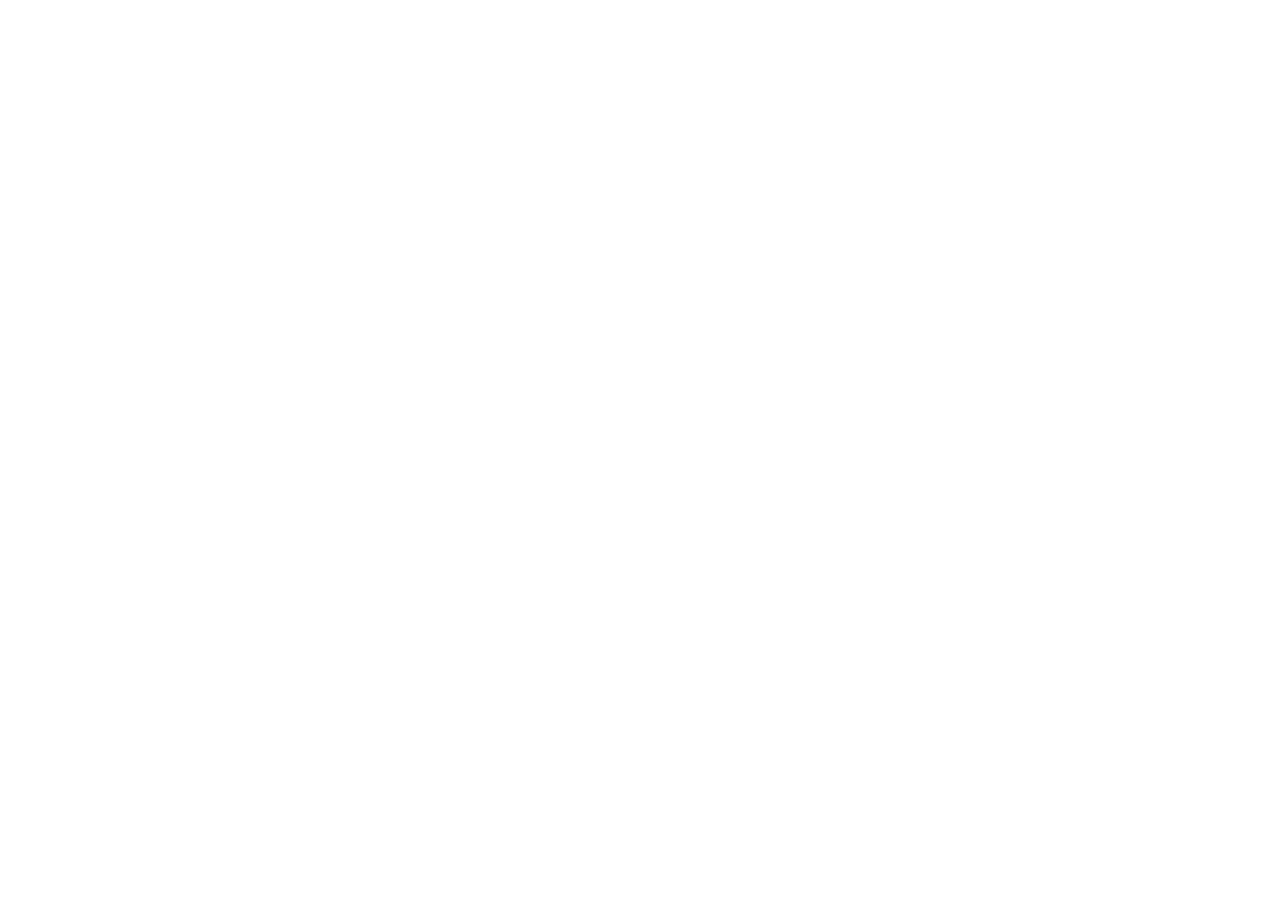
==== resources/public/dots.html @ 1a97eac5 "ok have things working pretty smooth" ====
<html>
  <head>
    <meta name="viewport" content="width=device-width; initial-scale=1.0; maximum-scale=1.0; user-scalable=no;"/>
    <script src="js/jquery.min.js" type="text/javascript"></script>
    <script>
      document.ontouchstart = function(e){ 
        e.preventDefault(); 
      }
    </script>
    <link href="css/dots.css" rel="stylesheet" type="text/css">
    <link href="css/anim.css" rel="stylesheet" type="text/css">
  </head>
  <body ondragstart="return false;" ondrop="return false;">
    <div class="container main_container"></div>
    <script src="js/compiled/dots.js" type="text/javascript"></script>
  </body>
</html>
---- resources/public/css/dots.css ----
.dots-game {
   width: 320px;
   position: relative;
}

.header {
  width: 320px;
}

.heads {
   background-color: rgb(131, 70, 169);
   /* background-color: #eee; */
   display: inline-block;
   width: 160px;
   height: 30px;
   padding-top: 13px;
   text-align: center;
   color: rgba(255,255,255, 0.5);;
   font-family: helvetica;
}

.time-val, .score-val {
 color: white;
}

.board-area {
   padding-left: 13px;
   padding-top: 13px;
}

.board {
  position: relative;
  height: 320px;
}

.chain-line, .dot-highlights {
   position: relative;
}

.chain-line .line { 
   position: absolute;
   -webkit-transform: translate3d(0,0,0);
   -moz-transform: translate3d(0,0,0);
   transform: translate3d(0,0,0);
}

.dot {
   position: absolute;
   width: 20px;
   height: 20px;
   border-radius: 10px;
   background-color: rgb(131,176,249);
   /* -webkit-transition: all 0.2s; 
   -webkit-transform: translate3d(0,0,0);
   -moz-transition: all 0.2s; 
   -moz-transform: translate3d(0,0,0);
   transition: all 0.2s; 
   transform: translate3d(0,0,0); */
}

.dot-highlight {
   position: absolute;
   width: 20px;
   height: 20px;
   opacity: 0.0;
   border-radius: 10px;
   -webkit-animation-name: expander;
   -webkit-animation-duration: 0.7s;
   -webkit-animation-iteration-count: 1;
   -webkit-transform: translate3d(0,0,0) scale3d(2.8,2.8,0);
}

.blue {
   background-color: rgb(118,172,255);
}

.green {
   background-color: rgb(128,230,121);
}

.purple {
   background-color: rgb(131, 70, 169);
}

.yellow {
   background-color: rgb(226, 214, 0);
}

.red {
   background-color: rgb(227, 73, 50);
}


.blue-trans {
   background-color: rgba(118,172,255,0.8);
}

.green-trans {
   background-color: rgba(128,230,121,0.8);
}

.purple-trans {
   background-color: rgba(131, 70, 169,0.8);
}

.yellow-trans {
   background-color: rgba(226, 214, 0,0.8);
}

.red-trans {
   background-color: rgba(227, 73, 50, 0.8);
}

.marq {
   text-align:center;
   color: #fff;
   font-family: helvetica;
}

.marq span {
   display: inline-block;
   border-radius: 10px;
   padding: 6px;
   margin: 1px;
   width: 17px;
   height: 17px;
}

.notice-square {
   padding: 20px;
   height: 250px;
   padding-top: 100px;
}

.control-area {
   text-align: center;
   font-family: helvetica;
   margin-top: 70px;
}

a.start-new-game {
   text-decoration: none;
   background-color: rgb(131,176,249);
   color: #fff;
   padding: 10px;
   border-radius: 10px;
}

@-webkit-keyframes expander {
  0% {
     -webkit-transform: scale3d(1.0,1.0,0);
     opacity: 0.8;
  }
  100% {
     -webkit-transform: scale3d(2.8,2.8,0);
     opacity: 0.0;
  }
}

.levelish {
   -webkit-animation-duration: 0.3s;
   -webkit-animation-iteration-count: 1;
   -webkit-backface-visibility: hidden;
}

@media (max-width: 480px){
   body {
      margin: 0px;
   }
}
---- resources/public/css/anim.css ----
.level-0 {
-webkit-transform: translate3d(0,135px,0);
-webkit-animation-name: level-0;
}
@-webkit-keyframes level-0{
0% { -webkit-transform: translate3d(0,0px,0); -webkit-animation-timing: ease-in;}
35% { -webkit-transform: translate3d(0,135px,0); -webkit-animation-timing: ease-out;}
55% { -webkit-transform: translate3d(0,101px,0); -webkit-animation-timing: ease-in;}
71% { -webkit-transform: translate3d(0,135px,0); -webkit-animation-timing: ease-out;}
81% { -webkit-transform: translate3d(0,126px,0); -webkit-animation-timing: ease-in;}
90% { -webkit-transform: translate3d(0,135px,0); -webkit-animation-timing: ease-out;}
94% { -webkit-transform: translate3d(0,132px,0); -webkit-animation-timing: ease-in;}
100% { -webkit-transform: translate3d(0,135px,0); -webkit-animation-timing: ease-out;}
}

.level-1 {
-webkit-transform: translate3d(0,180px,0);
-webkit-animation-name: level-1;
}
@-webkit-keyframes level-1{
0% { -webkit-transform: translate3d(0,0px,0); -webkit-animation-timing: ease-in;}
35% { -webkit-transform: translate3d(0,180px,0); -webkit-animation-timing: ease-out;}
55% { -webkit-transform: translate3d(0,135px,0); -webkit-animation-timing: ease-in;}
71% { -webkit-transform: translate3d(0,180px,0); -webkit-animation-timing: ease-out;}
81% { -webkit-transform: translate3d(0,168px,0); -webkit-animation-timing: ease-in;}
89% { -webkit-transform: translate3d(0,180px,0); -webkit-animation-timing: ease-out;}
95% { -webkit-transform: translate3d(0,177px,0); -webkit-animation-timing: ease-in;}
100% { -webkit-transform: translate3d(0,180px,0); -webkit-animation-timing: ease-out;}
}

.level-2 {
-webkit-transform: translate3d(0,225px,0);
-webkit-animation-name: level-2;
}
@-webkit-keyframes level-2{
0% { -webkit-transform: translate3d(0,0px,0); -webkit-animation-timing: ease-in;}
35% { -webkit-transform: translate3d(0,225px,0); -webkit-animation-timing: ease-out;}
53% { -webkit-transform: translate3d(0,168px,0); -webkit-animation-timing: ease-in;}
71% { -webkit-transform: translate3d(0,225px,0); -webkit-animation-timing: ease-out;}
80% { -webkit-transform: translate3d(0,210px,0); -webkit-animation-timing: ease-in;}
89% { -webkit-transform: translate3d(0,225px,0); -webkit-animation-timing: ease-out;}
95% { -webkit-transform: translate3d(0,221px,0); -webkit-animation-timing: ease-in;}
100% { -webkit-transform: translate3d(0,225px,0); -webkit-animation-timing: ease-out;}
}

.level-3 {
-webkit-transform: translate3d(0,270px,0);
-webkit-animation-name: level-3;
}
@-webkit-keyframes level-3{
0% { -webkit-transform: translate3d(0,0px,0); -webkit-animation-timing: ease-in;}
35% { -webkit-transform: translate3d(0,270px,0); -webkit-animation-timing: ease-out;}
54% { -webkit-transform: translate3d(0,202px,0); -webkit-animation-timing: ease-in;}
71% { -webkit-transform: translate3d(0,270px,0); -webkit-animation-timing: ease-out;}
81% { -webkit-transform: translate3d(0,253px,0); -webkit-animation-timing: ease-in;}
89% { -webkit-transform: translate3d(0,270px,0); -webkit-animation-timing: ease-out;}
94% { -webkit-transform: translate3d(0,265px,0); -webkit-animation-timing: ease-in;}
100% { -webkit-transform: translate3d(0,270px,0); -webkit-animation-timing: ease-out;}
}

.level-4 {
-webkit-transform: translate3d(0,315px,0);
-webkit-animation-name: level-4;
}
@-webkit-keyframes level-4{
0% { -webkit-transform: translate3d(0,0px,0); -webkit-animation-timing: ease-in;}
35% { -webkit-transform: translate3d(0,315px,0); -webkit-animation-timing: ease-out;}
54% { -webkit-transform: translate3d(0,236px,0); -webkit-animation-timing: ease-in;}
71% { -webkit-transform: translate3d(0,315px,0); -webkit-animation-timing: ease-out;}
81% { -webkit-transform: translate3d(0,295px,0); -webkit-animation-timing: ease-in;}
89% { -webkit-transform: translate3d(0,315px,0); -webkit-animation-timing: ease-out;}
95% { -webkit-transform: translate3d(0,310px,0); -webkit-animation-timing: ease-in;}
100% { -webkit-transform: translate3d(0,315px,0); -webkit-animation-timing: ease-out;}
}

.level-5 {
-webkit-transform: translate3d(0,360px,0);
-webkit-animation-name: level-5;
}
@-webkit-keyframes level-5{
0% { -webkit-transform: translate3d(0,0px,0); -webkit-animation-timing: ease-in;}
35% { -webkit-transform: translate3d(0,360px,0); -webkit-animation-timing: ease-out;}
54% { -webkit-transform: translate3d(0,270px,0); -webkit-animation-timing: ease-in;}
71% { -webkit-transform: translate3d(0,360px,0); -webkit-animation-timing: ease-out;}
81% { -webkit-transform: translate3d(0,337px,0); -webkit-animation-timing: ease-in;}
89% { -webkit-transform: translate3d(0,360px,0); -webkit-animation-timing: ease-out;}
94% { -webkit-transform: translate3d(0,354px,0); -webkit-animation-timing: ease-in;}
100% { -webkit-transform: translate3d(0,360px,0); -webkit-animation-timing: ease-out;}
}

 .level-1-from0 {
-webkit-transform: translate3d(0,180px,0);
-webkit-animation-name: level-1-from0;
}
@-webkit-keyframes level-1-from0{
0% { -webkit-transform: translate3d(0,135px,0); -webkit-animation-timing: ease-in;}
35% { -webkit-transform: translate3d(0,180px,0); -webkit-animation-timing: ease-out;}
55% { -webkit-transform: translate3d(0,168px,0); -webkit-animation-timing: ease-in;}
72% { -webkit-transform: translate3d(0,180px,0); -webkit-animation-timing: ease-out;}
84% { -webkit-transform: translate3d(0,177px,0); -webkit-animation-timing: ease-in;}
100% { -webkit-transform: translate3d(0,180px,0); -webkit-animation-timing: ease-out;}
}

.level-2-from0 {
-webkit-transform: translate3d(0,225px,0);
-webkit-animation-name: level-2-from0;
}
@-webkit-keyframes level-2-from0{
0% { -webkit-transform: translate3d(0,135px,0); -webkit-animation-timing: ease-in;}
35% { -webkit-transform: translate3d(0,225px,0); -webkit-animation-timing: ease-out;}
55% { -webkit-transform: translate3d(0,202px,0); -webkit-animation-timing: ease-in;}
71% { -webkit-transform: translate3d(0,225px,0); -webkit-animation-timing: ease-out;}
82% { -webkit-transform: translate3d(0,219px,0); -webkit-animation-timing: ease-in;}
91% { -webkit-transform: translate3d(0,225px,0); -webkit-animation-timing: ease-out;}
95% { -webkit-transform: translate3d(0,223px,0); -webkit-animation-timing: ease-in;}
100% { -webkit-transform: translate3d(0,225px,0); -webkit-animation-timing: ease-out;}
}

.level-3-from0 {
-webkit-transform: translate3d(0,270px,0);
-webkit-animation-name: level-3-from0;
}
@-webkit-keyframes level-3-from0{
0% { -webkit-transform: translate3d(0,135px,0); -webkit-animation-timing: ease-in;}
35% { -webkit-transform: translate3d(0,270px,0); -webkit-animation-timing: ease-out;}
55% { -webkit-transform: translate3d(0,236px,0); -webkit-animation-timing: ease-in;}
71% { -webkit-transform: translate3d(0,270px,0); -webkit-animation-timing: ease-out;}
81% { -webkit-transform: translate3d(0,261px,0); -webkit-animation-timing: ease-in;}
90% { -webkit-transform: translate3d(0,270px,0); -webkit-animation-timing: ease-out;}
94% { -webkit-transform: translate3d(0,267px,0); -webkit-animation-timing: ease-in;}
100% { -webkit-transform: translate3d(0,270px,0); -webkit-animation-timing: ease-out;}
}

.level-4-from0 {
-webkit-transform: translate3d(0,315px,0);
-webkit-animation-name: level-4-from0;
}
@-webkit-keyframes level-4-from0{
0% { -webkit-transform: translate3d(0,135px,0); -webkit-animation-timing: ease-in;}
35% { -webkit-transform: translate3d(0,315px,0); -webkit-animation-timing: ease-out;}
55% { -webkit-transform: translate3d(0,270px,0); -webkit-animation-timing: ease-in;}
71% { -webkit-transform: translate3d(0,315px,0); -webkit-animation-timing: ease-out;}
81% { -webkit-transform: translate3d(0,303px,0); -webkit-animation-timing: ease-in;}
89% { -webkit-transform: translate3d(0,315px,0); -webkit-animation-timing: ease-out;}
95% { -webkit-transform: translate3d(0,312px,0); -webkit-animation-timing: ease-in;}
100% { -webkit-transform: translate3d(0,315px,0); -webkit-animation-timing: ease-out;}
}

.level-5-from0 {
-webkit-transform: translate3d(0,360px,0);
-webkit-animation-name: level-5-from0;
}
@-webkit-keyframes level-5-from0{
0% { -webkit-transform: translate3d(0,135px,0); -webkit-animation-timing: ease-in;}
35% { -webkit-transform: translate3d(0,360px,0); -webkit-animation-timing: ease-out;}
53% { -webkit-transform: translate3d(0,303px,0); -webkit-animation-timing: ease-in;}
71% { -webkit-transform: translate3d(0,360px,0); -webkit-animation-timing: ease-out;}
80% { -webkit-transform: translate3d(0,345px,0); -webkit-animation-timing: ease-in;}
89% { -webkit-transform: translate3d(0,360px,0); -webkit-animation-timing: ease-out;}
95% { -webkit-transform: translate3d(0,356px,0); -webkit-animation-timing: ease-in;}
100% { -webkit-transform: translate3d(0,360px,0); -webkit-animation-timing: ease-out;}
}

 .level-2-from1 {
-webkit-transform: translate3d(0,225px,0);
-webkit-animation-name: level-2-from1;
}
@-webkit-keyframes level-2-from1{
0% { -webkit-transform: translate3d(0,180px,0); -webkit-animation-timing: ease-in;}
35% { -webkit-transform: translate3d(0,225px,0); -webkit-animation-timing: ease-out;}
55% { -webkit-transform: translate3d(0,213px,0); -webkit-animation-timing: ease-in;}
72% { -webkit-transform: translate3d(0,225px,0); -webkit-animation-timing: ease-out;}
84% { -webkit-transform: translate3d(0,222px,0); -webkit-animation-timing: ease-in;}
100% { -webkit-transform: translate3d(0,225px,0); -webkit-animation-timing: ease-out;}
}

.level-3-from1 {
-webkit-transform: translate3d(0,270px,0);
-webkit-animation-name: level-3-from1;
}
@-webkit-keyframes level-3-from1{
0% { -webkit-transform: translate3d(0,180px,0); -webkit-animation-timing: ease-in;}
35% { -webkit-transform: translate3d(0,270px,0); -webkit-animation-timing: ease-out;}
55% { -webkit-transform: translate3d(0,247px,0); -webkit-animation-timing: ease-in;}
71% { -webkit-transform: translate3d(0,270px,0); -webkit-animation-timing: ease-out;}
82% { -webkit-transform: translate3d(0,264px,0); -webkit-animation-timing: ease-in;}
91% { -webkit-transform: translate3d(0,270px,0); -webkit-animation-timing: ease-out;}
95% { -webkit-transform: translate3d(0,268px,0); -webkit-animation-timing: ease-in;}
100% { -webkit-transform: translate3d(0,270px,0); -webkit-animation-timing: ease-out;}
}

.level-4-from1 {
-webkit-transform: translate3d(0,315px,0);
-webkit-animation-name: level-4-from1;
}
@-webkit-keyframes level-4-from1{
0% { -webkit-transform: translate3d(0,180px,0); -webkit-animation-timing: ease-in;}
35% { -webkit-transform: translate3d(0,315px,0); -webkit-animation-timing: ease-out;}
55% { -webkit-transform: translate3d(0,281px,0); -webkit-animation-timing: ease-in;}
71% { -webkit-transform: translate3d(0,315px,0); -webkit-animation-timing: ease-out;}
81% { -webkit-transform: translate3d(0,306px,0); -webkit-animation-timing: ease-in;}
90% { -webkit-transform: translate3d(0,315px,0); -webkit-animation-timing: ease-out;}
94% { -webkit-transform: translate3d(0,312px,0); -webkit-animation-timing: ease-in;}
100% { -webkit-transform: translate3d(0,315px,0); -webkit-animation-timing: ease-out;}
}

.level-5-from1 {
-webkit-transform: translate3d(0,360px,0);
-webkit-animation-name: level-5-from1;
}
@-webkit-keyframes level-5-from1{
0% { -webkit-transform: translate3d(0,180px,0); -webkit-animation-timing: ease-in;}
35% { -webkit-transform: translate3d(0,360px,0); -webkit-animation-timing: ease-out;}
55% { -webkit-transform: translate3d(0,315px,0); -webkit-animation-timing: ease-in;}
71% { -webkit-transform: translate3d(0,360px,0); -webkit-animation-timing: ease-out;}
81% { -webkit-transform: translate3d(0,348px,0); -webkit-animation-timing: ease-in;}
89% { -webkit-transform: translate3d(0,360px,0); -webkit-animation-timing: ease-out;}
95% { -webkit-transform: translate3d(0,357px,0); -webkit-animation-timing: ease-in;}
100% { -webkit-transform: translate3d(0,360px,0); -webkit-animation-timing: ease-out;}
}

 .level-3-from2 {
-webkit-transform: translate3d(0,270px,0);
-webkit-animation-name: level-3-from2;
}
@-webkit-keyframes level-3-from2{
0% { -webkit-transform: translate3d(0,225px,0); -webkit-animation-timing: ease-in;}
35% { -webkit-transform: translate3d(0,270px,0); -webkit-animation-timing: ease-out;}
55% { -webkit-transform: translate3d(0,258px,0); -webkit-animation-timing: ease-in;}
72% { -webkit-transform: translate3d(0,270px,0); -webkit-animation-timing: ease-out;}
84% { -webkit-transform: translate3d(0,267px,0); -webkit-animation-timing: ease-in;}
100% { -webkit-transform: translate3d(0,270px,0); -webkit-animation-timing: ease-out;}
}

.level-4-from2 {
-webkit-transform: translate3d(0,315px,0);
-webkit-animation-name: level-4-from2;
}
@-webkit-keyframes level-4-from2{
0% { -webkit-transform: translate3d(0,225px,0); -webkit-animation-timing: ease-in;}
35% { -webkit-transform: translate3d(0,315px,0); -webkit-animation-timing: ease-out;}
55% { -webkit-transform: translate3d(0,292px,0); -webkit-animation-timing: ease-in;}
71% { -webkit-transform: translate3d(0,315px,0); -webkit-animation-timing: ease-out;}
82% { -webkit-transform: translate3d(0,309px,0); -webkit-animation-timing: ease-in;}
91% { -webkit-transform: translate3d(0,315px,0); -webkit-animation-timing: ease-out;}
95% { -webkit-transform: translate3d(0,313px,0); -webkit-animation-timing: ease-in;}
100% { -webkit-transform: translate3d(0,315px,0); -webkit-animation-timing: ease-out;}
}

.level-5-from2 {
-webkit-transform: translate3d(0,360px,0);
-webkit-animation-name: level-5-from2;
}
@-webkit-keyframes level-5-from2{
0% { -webkit-transform: translate3d(0,225px,0); -webkit-animation-timing: ease-in;}
35% { -webkit-transform: translate3d(0,360px,0); -webkit-animation-timing: ease-out;}
55% { -webkit-transform: translate3d(0,326px,0); -webkit-animation-timing: ease-in;}
71% { -webkit-transform: translate3d(0,360px,0); -webkit-animation-timing: ease-out;}
81% { -webkit-transform: translate3d(0,351px,0); -webkit-animation-timing: ease-in;}
90% { -webkit-transform: translate3d(0,360px,0); -webkit-animation-timing: ease-out;}
94% { -webkit-transform: translate3d(0,357px,0); -webkit-animation-timing: ease-in;}
100% { -webkit-transform: translate3d(0,360px,0); -webkit-animation-timing: ease-out;}
}

 .level-4-from3 {
-webkit-transform: translate3d(0,315px,0);
-webkit-animation-name: level-4-from3;
}
@-webkit-keyframes level-4-from3{
0% { -webkit-transform: translate3d(0,270px,0); -webkit-animation-timing: ease-in;}
35% { -webkit-transform: translate3d(0,315px,0); -webkit-animation-timing: ease-out;}
55% { -webkit-transform: translate3d(0,303px,0); -webkit-animation-timing: ease-in;}
72% { -webkit-transform: translate3d(0,315px,0); -webkit-animation-timing: ease-out;}
84% { -webkit-transform: translate3d(0,312px,0); -webkit-animation-timing: ease-in;}
100% { -webkit-transform: translate3d(0,315px,0); -webkit-animation-timing: ease-out;}
}

.level-5-from3 {
-webkit-transform: translate3d(0,360px,0);
-webkit-animation-name: level-5-from3;
}
@-webkit-keyframes level-5-from3{
0% { -webkit-transform: translate3d(0,270px,0); -webkit-animation-timing: ease-in;}
35% { -webkit-transform: translate3d(0,360px,0); -webkit-animation-timing: ease-out;}
55% { -webkit-transform: translate3d(0,337px,0); -webkit-animation-timing: ease-in;}
71% { -webkit-transform: translate3d(0,360px,0); -webkit-animation-timing: ease-out;}
82% { -webkit-transform: translate3d(0,354px,0); -webkit-animation-timing: ease-in;}
91% { -webkit-transform: translate3d(0,360px,0); -webkit-animation-timing: ease-out;}
95% { -webkit-transform: translate3d(0,358px,0); -webkit-animation-timing: ease-in;}
100% { -webkit-transform: translate3d(0,360px,0); -webkit-animation-timing: ease-out;}
}

 .level-5-from4 {
-webkit-transform: translate3d(0,360px,0);
-webkit-animation-name: level-5-from4;
}
@-webkit-keyframes level-5-from4{
0% { -webkit-transform: translate3d(0,315px,0); -webkit-animation-timing: ease-in;}
35% { -webkit-transform: translate3d(0,360px,0); -webkit-animation-timing: ease-out;}
55% { -webkit-transform: translate3d(0,348px,0); -webkit-animation-timing: ease-in;}
72% { -webkit-transform: translate3d(0,360px,0); -webkit-animation-timing: ease-out;}
84% { -webkit-transform: translate3d(0,357px,0); -webkit-animation-timing: ease-in;}
100% { -webkit-transform: translate3d(0,360px,0); -webkit-animation-timing: ease-out;}
}
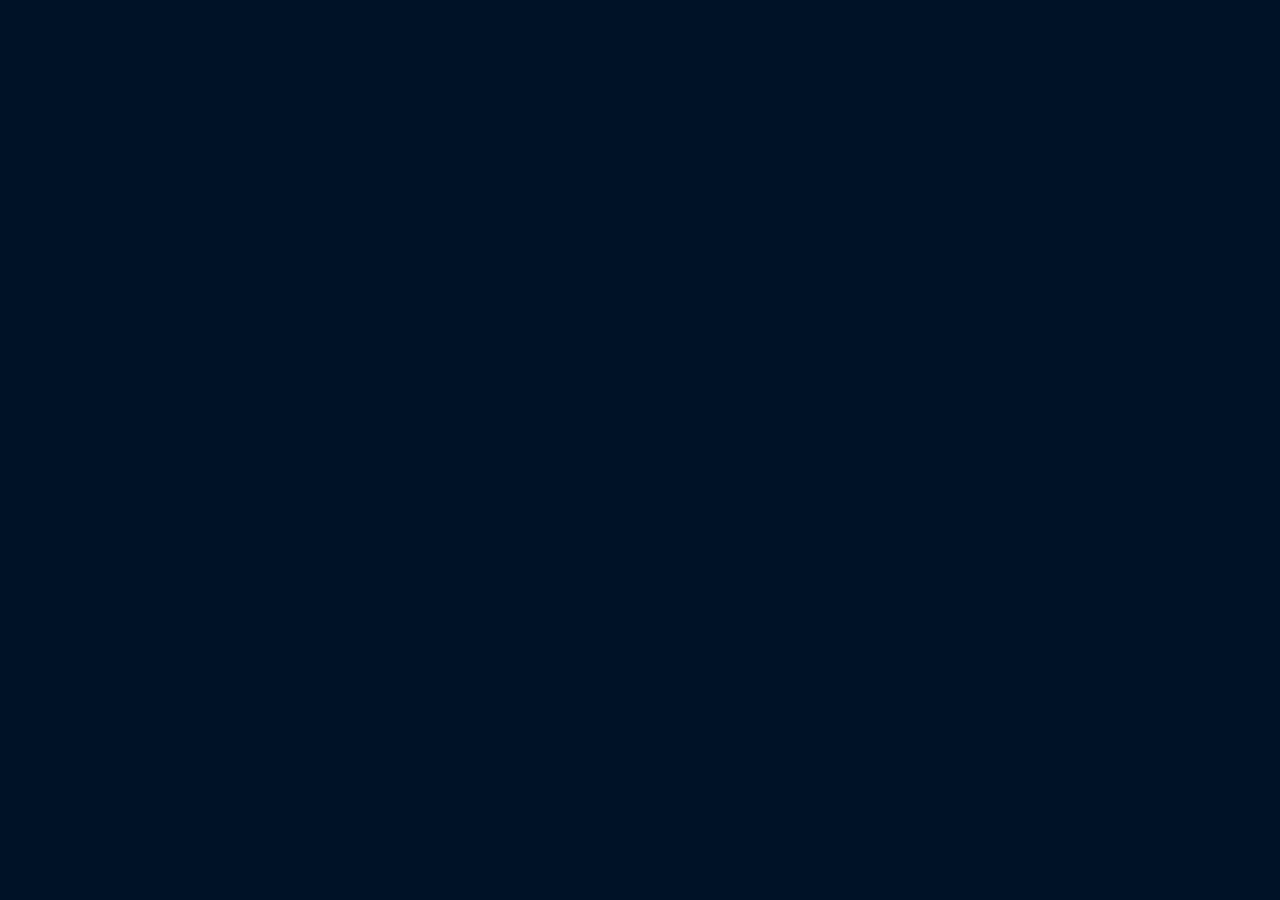
==== commit adde2193: "update doctype" ====
--- a/resources/public/dots.html
+++ b/resources/public/dots.html
@@ -1,17 +1,31 @@
+<!DOCTYPE html>
 <html>
   <head>
-    <meta name="viewport" content="width=device-width; initial-scale=1.0; maximum-scale=1.0; user-scalable=no;"/>
+    <meta charset="utf-8" />
+    <meta name="viewport" content="width=device-width, initial-scale=1.0, maximum-scale=1.0,  user-scalable=no">    
     <script src="js/jquery.min.js" type="text/javascript"></script>
     <script>
       document.ontouchstart = function(e){ 
         e.preventDefault(); 
-      }
+       }
+      $(function() {
+         var shapesImage = new Image();   
+         shapesImage.src = "images/geo_sprite.png";
+         var shapesImage2 = new Image();   
+         shapesImage2.src = "images/geo_sprite@2x.png";
+       });
+
     </script>
     <link href="css/dots.css" rel="stylesheet" type="text/css">
     <link href="css/anim.css" rel="stylesheet" type="text/css">
+    <style>
+      body {
+        background-color: #001227;
+      }
+    </style>
   </head>
   <body ondragstart="return false;" ondrop="return false;">
-    <div class="container main_container"></div>
+    <div class="dots-game-container"></div>
     <script src="js/compiled/dots.js" type="text/javascript"></script>
   </body>
 </html>
--- a/resources/public/css/dots.css
+++ b/resources/public/css/dots.css
@@ -1,22 +1,32 @@
 
 .dots-game {
+   background-color: #001227;
    width: 320px;
    position: relative;
-}
-
-.header {
+  -webkit-touch-callout: none; 
+  -webkit-user-select: none;
+  -khtml-user-select: none;
+  -moz-user-select: moz-none;
+  -ms-user-select: none; 
+}
+
+.dots-game .header {
   width: 320px;
 }
 
-.heads {
+.dots-game .heads {
    background-color: rgb(131, 70, 169);
+   background-color: #001227;
+   border-bottom: 1px solid rgb(118,172,255);
+
    /* background-color: #eee; */
    display: inline-block;
    width: 160px;
    height: 30px;
    padding-top: 13px;
    text-align: center;
-   color: rgba(255,255,255, 0.5);;
+   /* color: rgba(255,255,255, 0.5);;*/
+   color: rgb(118,172,255);
    font-family: helvetica;
 }
 
@@ -24,33 +34,38 @@
  color: white;
 }
 
-.board-area {
+.dots-game .board-area {
+   background-color: #001D3F; 
+   background-color: #001227;
    padding-left: 13px;
    padding-top: 13px;
 }
 
-.board {
+.dots-game .board {
+  user-select: none;
   position: relative;
   height: 320px;
 }
 
-.chain-line, .dot-highlights {
+.dots-game .chain-line, 
+.dots-game .dot-highlights {
    position: relative;
 }
 
-.chain-line .line { 
+.dots-game .chain-line .line {
    position: absolute;
    -webkit-transform: translate3d(0,0,0);
    -moz-transform: translate3d(0,0,0);
    transform: translate3d(0,0,0);
 }
 
-.dot {
+.dots-game .dot {
    position: absolute;
-   width: 20px;
-   height: 20px;
-   border-radius: 10px;
-   background-color: rgb(131,176,249);
+   width: 22px;
+   height: 22px;
+  /* border-radius: 10px; */
+   -ms-transition: all 0.2s;
+   -moz-transition: all 0.2s;
    /* -webkit-transition: all 0.2s; 
    -webkit-transform: translate3d(0,0,0);
    -moz-transition: all 0.2s; 
@@ -59,89 +74,182 @@
    transform: translate3d(0,0,0); */
 }
 
-.dot-highlight {
+.dots-game .dot-highlight {
    position: absolute;
-   width: 20px;
-   height: 20px;
+   width: 22px;
+   height: 22px;
    opacity: 0.0;
    border-radius: 10px;
    -webkit-animation-name: expander;
    -webkit-animation-duration: 0.7s;
    -webkit-animation-iteration-count: 1;
    -webkit-transform: translate3d(0,0,0) scale3d(2.8,2.8,0);
+   -moz-animation-name: expander-moz;
+   -moz-animation-duration: 0.7s;
+   -moz-animation-iteration-count: 1;
+   -moz-transform: scale(2.8,2.8);
 }
 
 .blue {
-   background-color: rgb(118,172,255);
+   background: transparent url(/images/geo_sprite.png) no-repeat -48px -1px;
 }
 
 .green {
-   background-color: rgb(128,230,121);
+   background: transparent url(/images/geo_sprite.png) no-repeat -24px -1px;
 }
 
 .purple {
-   background-color: rgb(131, 70, 169);
+   background: transparent url(/images/geo_sprite.png) no-repeat -96px -1px;
 }
 
 .yellow {
-   background-color: rgb(226, 214, 0);
+   background: transparent url(/images/geo_sprite.png) no-repeat 0px -1px;
 }
 
 .red {
-   background-color: rgb(227, 73, 50);
-}
-
-
-.blue-trans {
-   background-color: rgba(118,172,255,0.8);
-}
-
-.green-trans {
-   background-color: rgba(128,230,121,0.8);
-}
-
-.purple-trans {
-   background-color: rgba(131, 70, 169,0.8);
-}
-
-.yellow-trans {
-   background-color: rgba(226, 214, 0,0.8);
-}
-
-.red-trans {
-   background-color: rgba(227, 73, 50, 0.8);
-}
-
-.marq {
+   background: transparent url(/images/geo_sprite.png) no-repeat -72px -1px;
+}
+
+.dots-game .chain-line .line.blue {
+   border-color: rgb(118,172,255);
+   background-image: none;
+   background-color: rgba(118,172,255,0.37);
+}
+
+.dots-game .chain-line .line.green {
+   border-color: rgb(128,230,121);
+   background-image: none;
+   background-color: rgba(128,230,121, 0.37);
+}
+
+.dots-game .chain-line .line.purple {
+   border-color: rgb(164, 155, 169);
+   background-image: none;
+   background-color: rgba(164, 155, 169, 0.37);
+}
+
+.dots-game .chain-line .line.yellow {
+   border-color: rgb(226, 214, 0);
+   background-image: none;
+   background-color: rgba(226, 214, 0, 0.37);
+}
+
+.dots-game .chain-line .line.red {
+   border-color: rgb(227, 73, 50);
+   background-image: none;
+   background-color: rgba(227, 73, 50, 0.37);
+}
+
+.dots-game .chain-line .line.vert {
+   border-left-style: solid;
+   border-right-style: solid;
+   border-left-width: 1px;
+   border-right-width: 1px;
+}
+
+.dots-game .chain-line .line.horiz {
+   border-top-style: solid;
+   border-bottom-style: solid;
+   border-top-width: 1px;
+   border-bottom-width: 1px;
+}
+
+
+.dots-game .board-area.blue-trans {
+   background-color: rgba(118,172,255,0.5);
+}
+
+.dots-game .board-area.green-trans {
+   background-color: rgba(128,230,121,0.5);
+}
+
+.dots-game .board-area.purple-trans {
+   background-color: rgba(131, 70, 169,0.5);
+}
+
+.dots-game .board-area.yellow-trans {
+   background-color: rgba(226, 214, 0,0.5);
+}
+
+.dots-game .board-area.red-trans {
+   background-color: rgba(227, 73, 50, 0.5);
+}
+
+.dots-game .marq {
    text-align:center;
    color: #fff;
    font-family: helvetica;
 }
 
-.marq span {
+
+.dots-game .marq span {
    display: inline-block;
    border-radius: 10px;
    padding: 6px;
    margin: 1px;
-   width: 17px;
-   height: 17px;
-}
-
-.notice-square {
+   width: 15px;
+   height: 15px;
+   background-image: none;
+}
+
+.dots-game .marq  .blue {
+   border-width: 1px;
+   border-style: solid;
+   border-color: rgb(118,172,255);
+   color: rgb(118,172,255);
+   background-color: rgba(118,172,255, 0.37);
+}
+
+.dots-game .marq .green {
+   border-width: 1px;
+   border-style: solid;
+
+   border-color: rgb(128,230,121);
+   color: rgb(128,230,121);
+   background-color: rgba(128,230,121, 0.37);
+}
+
+.dots-game .marq .purple {
+   border-width: 1px;
+   border-style: solid;
+   border-color: rgb(131, 70, 169);
+   color: rgb(131, 70, 169);
+   background-color: rgba(131, 70, 169, 0.37);
+}
+
+.dots-game .marq .yellow {
+   border-width: 1px;
+   border-style: solid;
+   border-color: rgb(226, 214, 0);
+   color: rgb(226, 214, 0);
+   background-color: rgba(226, 214, 0, 0.37);
+}
+
+.dots-game .marq .red {
+   border-width: 1px;
+   border-style: solid;
+   border-color: rgb(227, 73, 50);
+   color: rgb(227, 73, 50);
+   background-color: rgba(227, 73, 50, 0.37);
+}
+
+.dots-game .notice-square {
+   background-color: #001227;
    padding: 20px;
    height: 250px;
    padding-top: 100px;
 }
 
-.control-area {
+.dots-game .control-area {
    text-align: center;
    font-family: helvetica;
    margin-top: 70px;
 }
 
-a.start-new-game {
+.dots-game a.start-new-game {
    text-decoration: none;
-   background-color: rgb(131,176,249);
+   border: 1px solid rgb(128,230,121);
+   background-color: rgba(128,230,121, 0.37);
    color: #fff;
    padding: 10px;
    border-radius: 10px;
@@ -158,7 +266,18 @@
   }
 }
 
-.levelish {
+@-moz-keyframes expander-moz {
+  0% {
+     -moz-transform: scale(1.0,1.0);
+     opacity: 0.8;
+  }
+  100% {
+     -moz-transform: scale(2.8,2.8);
+     opacity: 0.0;
+  }
+}
+
+.dots-game .levelish {
    -webkit-animation-duration: 0.3s;
    -webkit-animation-iteration-count: 1;
    -webkit-backface-visibility: hidden;
@@ -170,3 +289,29 @@
    }
 }
 
+@media only screen and (-webkit-min-device-pixel-ratio: 2) {
+.blue {
+   background: transparent url(/images/geo_sprite@2x.png) no-repeat -48px -1px;
+   background-size: 118px;
+}
+
+.green {
+   background: transparent url(/images/geo_sprite@2x.png) no-repeat -24px -1px;
+   background-size: 118px;
+}
+
+.purple {
+   background: transparent url(/images/geo_sprite@2x.png) no-repeat -96px -1px;
+   background-size: 118px;
+}
+
+.yellow {
+   background: transparent url(/images/geo_sprite@2x.png) no-repeat 0px -1px;
+   background-size: 118px;
+}
+
+.red {
+   background: transparent url(/images/geo_sprite@2x.png) no-repeat -72px -1px;
+   background-size: 118px;
+}
+}
